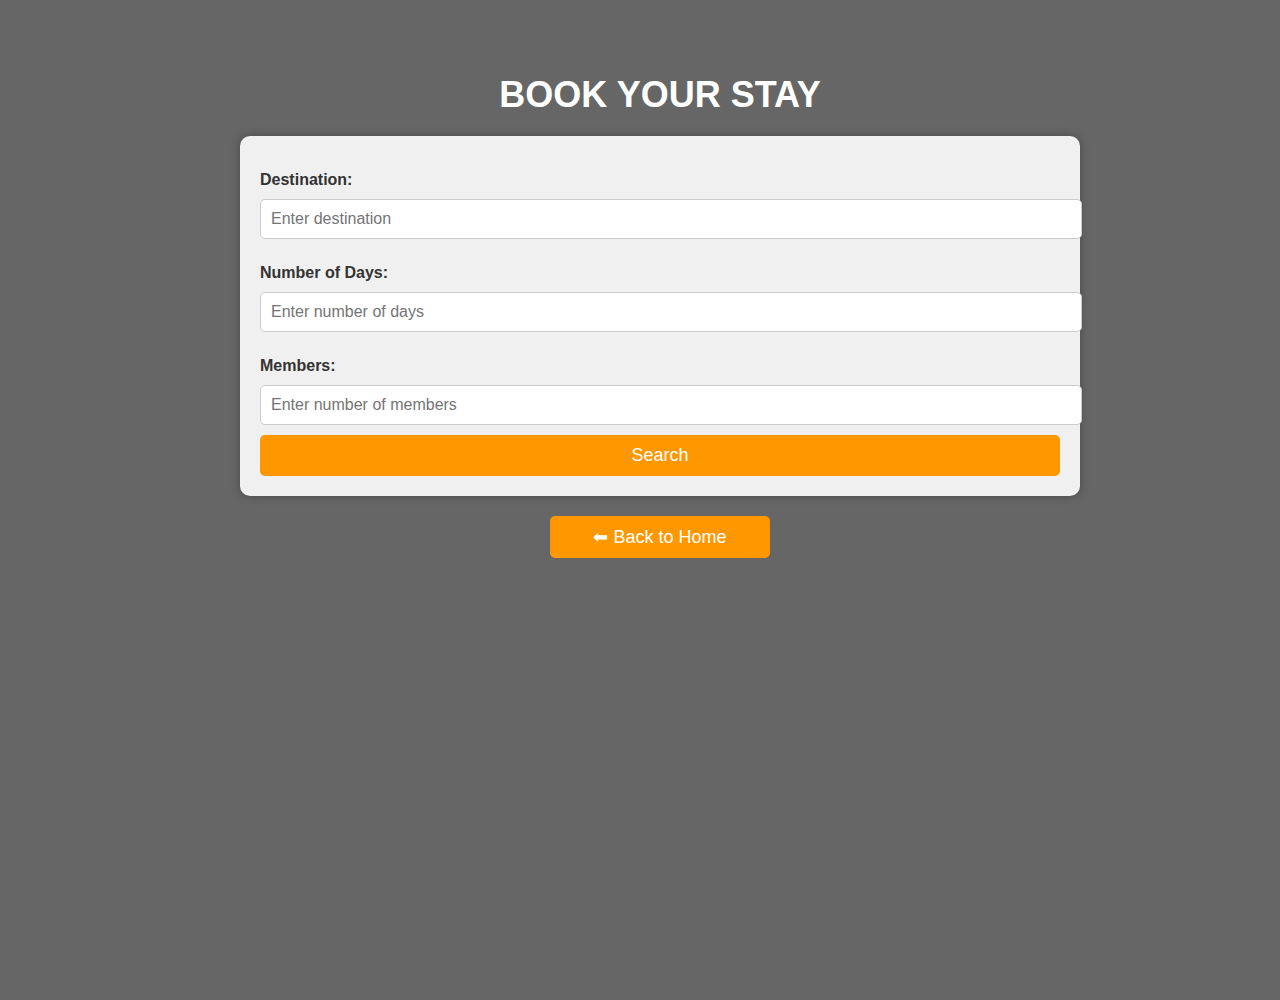
==== stays.html @ bef4ffd9 "Add files via upload" ====
<!DOCTYPE html>
<html lang="en">
<head>
    <meta name="viewport" content="width=device-width, initial-scale=1">
    <title>Stays</title>
    <style>
        body {
            font-family: "Lato", sans-serif;
            margin: 0;
            padding: 0;
            background: url("https://cdn.pixabay.com/photo/2016/11/29/03/53/mountain-1868043_1280.jpg") no-repeat center center/cover;
            color: white;
        }
        .overlay {
            background: rgba(0, 0, 0, 0.6);
            width: 100%;
            min-height: 100vh;
            padding: 50px 20px;
        }
        h1 {
            text-align: center;
            font-size: 36px;
            text-transform: uppercase;
            margin-bottom: 20px;
        }
        .tip-container {
            max-width: 800px;
            margin: auto;
            background: rgba(255, 255, 255, 0.9);
            padding: 20px;
            border-radius: 10px;
            box-shadow: 0px 0px 10px rgba(0, 0, 0, 0.3);
            color: #333;
        }
        form label {
            font-weight: bold;
            display: block;
            margin-top: 15px;
        }
        form input {
            width: 100%;
            padding: 10px;
            margin: 10px 0;
            border-radius: 5px;
            border: 1px solid #ccc;
            font-size: 16px;
        }
        form button {
            width: 100%;
            padding: 10px;
            background: #ff9800;
            color: white;
            font-size: 18px;
            border: none;
            border-radius: 5px;
            cursor: pointer;
            transition: 0.3s;
        }
        form button:hover {
            background: #e68a00;
        }
        .btn-back {
            display: block;
            width: 200px;
            text-align: center;
            margin: 20px auto;
            padding: 10px;
            background: #ff9800;
            color: white;
            font-size: 18px;
            text-decoration: none;
            border-radius: 5px;
            transition: 0.3s;
        }
        .btn-back:hover {
            background: #e68a00;
        }
    </style>
</head>
<body>
    <div class="overlay">
        <h1>Book Your Stay</h1>
        <div class="tip-container">
            <form>
                <label for="destination">Destination:</label>
                <input type="text" id="destination" name="destination" placeholder="Enter destination" required>

                <label for="days">Number of Days:</label>
                <input type="number" id="days" name="days" placeholder="Enter number of days" min="1" required>

                <label for="members">Members:</label>
                <input type="number" id="members" name="members" placeholder="Enter number of members" min="1" required>

                <button type="submit">Search</button>
            </form>
        </div>
        <a href="index.html" class="btn-back">⬅ Back to Home</a>
    </div>
</body>
</html>
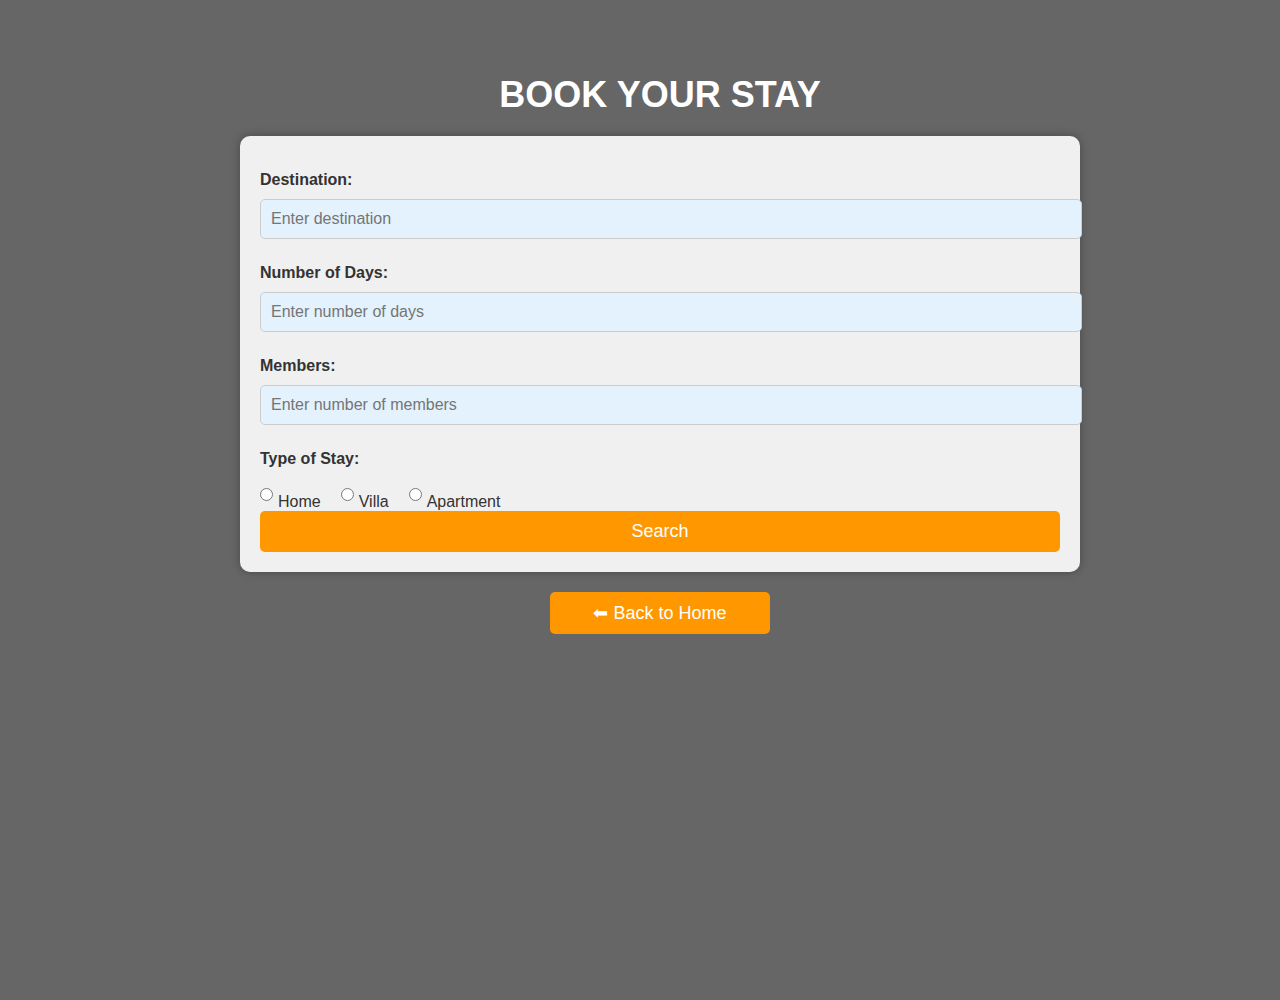
==== commit 5ae37a62: "Update stays.html" ====
--- a/stays.html
+++ b/stays.html
@@ -44,6 +44,24 @@
             border-radius: 5px;
             border: 1px solid #ccc;
             font-size: 16px;
+            background: #E3F2FD;
+        }
+        form input:focus {
+            background: #fff3e0;
+            outline: none;
+        }
+        .stay-type {
+            display: flex;
+            gap: 20px;
+            margin-top: 10px;
+        }
+        .stay-type div {
+            display: flex;
+            align-items: center;
+        }
+        .stay-type label {
+            margin-left: 5px;
+            font-weight: normal;
         }
         form button {
             width: 100%;
@@ -91,6 +109,22 @@
                 <label for="members">Members:</label>
                 <input type="number" id="members" name="members" placeholder="Enter number of members" min="1" required>
 
+                <label>Type of Stay:</label>
+                <div class="stay-type">
+                    <div>
+                        <input type="radio" id="home" name="stayType" value="Home" required>
+                        <label for="home">Home</label>
+                    </div>
+                    <div>
+                        <input type="radio" id="villa" name="stayType" value="Villa">
+                        <label for="villa">Villa</label>
+                    </div>
+                    <div>
+                        <input type="radio" id="apartment" name="stayType" value="Apartment">
+                        <label for="apartment">Apartment</label>
+                    </div>
+                </div>
+
                 <button type="submit">Search</button>
             </form>
         </div>
@@ -98,4 +132,3 @@
     </div>
 </body>
 </html>
-
